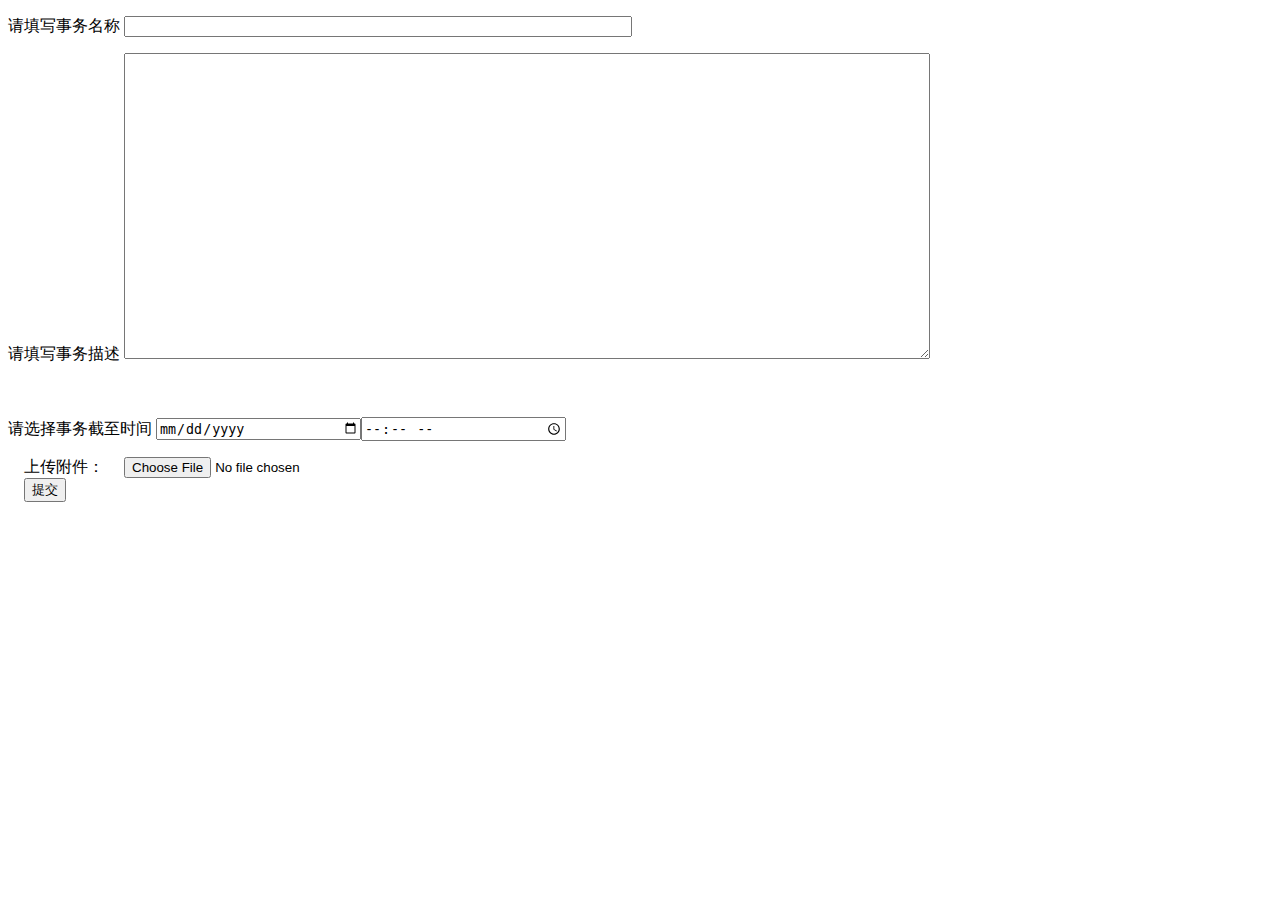
==== yglz/home/1.html @ 9e3cb873 "first" ====
<!DOCTYPE html>
<html lang="en">
<head>
	<meta charset="UTF-8">
	<meta name="viewport" content="width=device-width, user-scalable=no, initial-scale=1.0, maximum-scale=1.0, minimum-scale=1.0">
	<meta http-equiv="X-UA-Compatible" content="IE=edge">
	<title>Document</title>
</head>
<body>

	<form action="">
		<p>请填写事务名称
		    <input name="title" type="text" title="名称" value="" leipiplugins="text" orghide="0" orgalign="left" orgwidth="500" orgtype="text" style="text-align: left; width: 500px;"/>
		</p>
		<p>请填写事务描述
		    <!-- <input name="title" type="textarea" title="名称" value="" leipiplugins="text" orghide="0" orgalign="left" orgwidth="500" orgheight="800" orgtype="text" style="text-align: left; width: 500px;height: 500px;"/> -->
		    <textarea title="多" name="leipiNewField" leipiplugins="textarea" value="" orgrich="0" orgfontsize="" orgwidth="800" orgheight="300" style="width: 800px; height: 300px;"></textarea><br>		    <br>		    <br>
		</p>
		<p>请选择事务截至时间
		    <input name="time" type="date" title="time" style="width: 200px;"/><input name="time" type="time" title="time" style="width: 200px;"/>
		</p>

		<!-- <p>
		    <textarea title="多" name="leipiNewField" leipiplugins="textarea" value="" orgrich="0" orgfontsize="" orgwidth="800" orgheight="500" style="width: 800px; height: 500px;"></textarea>
		</p> -->
		    <label for="file">上传附件：</label>
		    <input type="file" name="file" id="file"><br>
		    <input type="submit" name="submit" value="提交">
	</form>


	
	

</form>

</body>
</html>
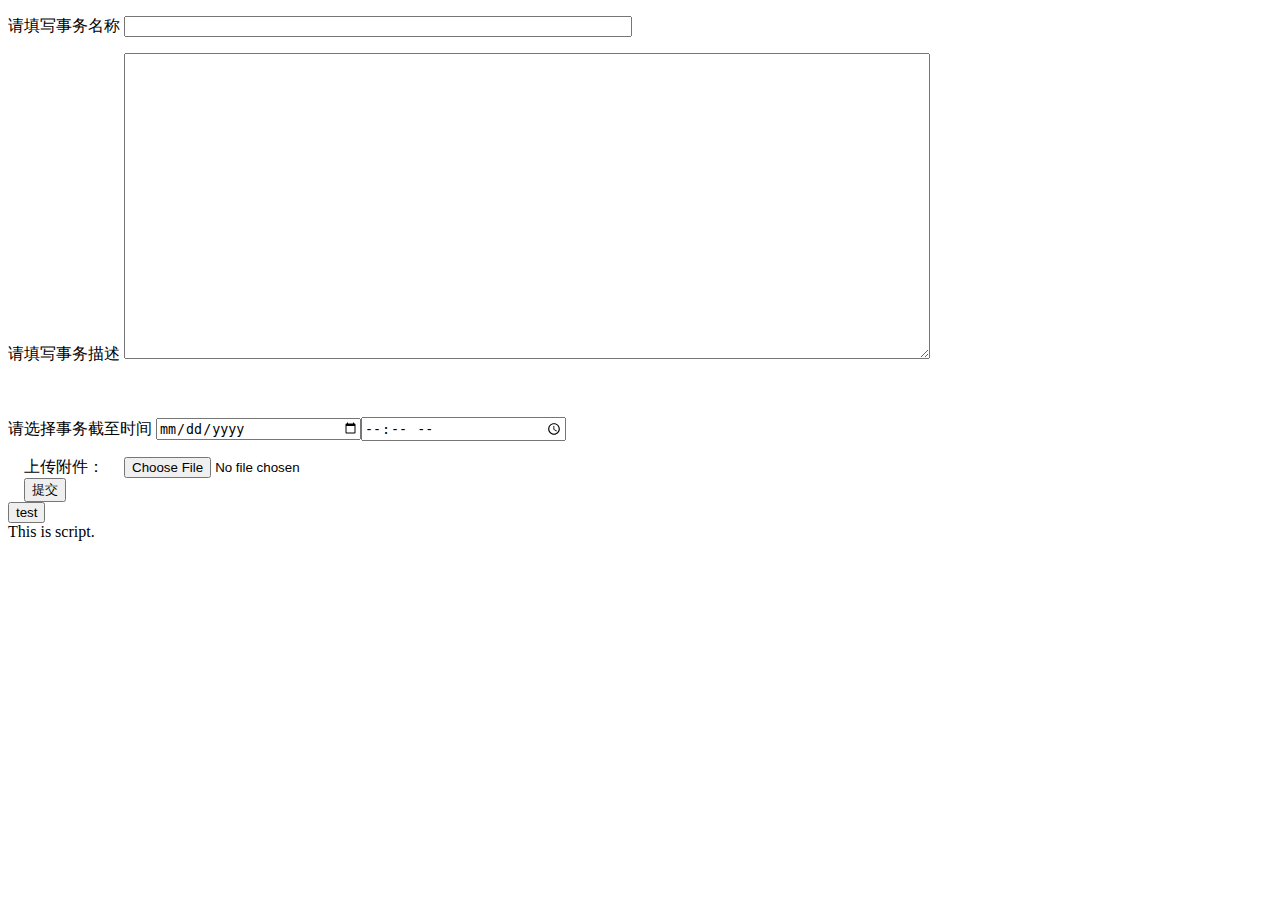
==== commit fa2b108a: "index jq err fixed" ====
--- a/yglz/home/1.html
+++ b/yglz/home/1.html
@@ -5,6 +5,15 @@
 	<meta name="viewport" content="width=device-width, user-scalable=no, initial-scale=1.0, maximum-scale=1.0, minimum-scale=1.0">
 	<meta http-equiv="X-UA-Compatible" content="IE=edge">
 	<title>Document</title>
+	<script src="../login/js/jquery-1.10.2.min.js"></script>
+	
+	<script>
+		$(document).ready(function(){
+		  $("#message").click(function(){
+			$('#myDiv').hide()
+		  });
+		});
+		</script>
 </head>
 <body>
 
@@ -28,7 +37,11 @@
 		    <input type="submit" name="submit" value="提交">
 	</form>
 
+	<form action="" >
+		<button id="message">test</button>
+		<div id="myDiv">This is script.</div>
 
+	</form>
 	
 	
 
